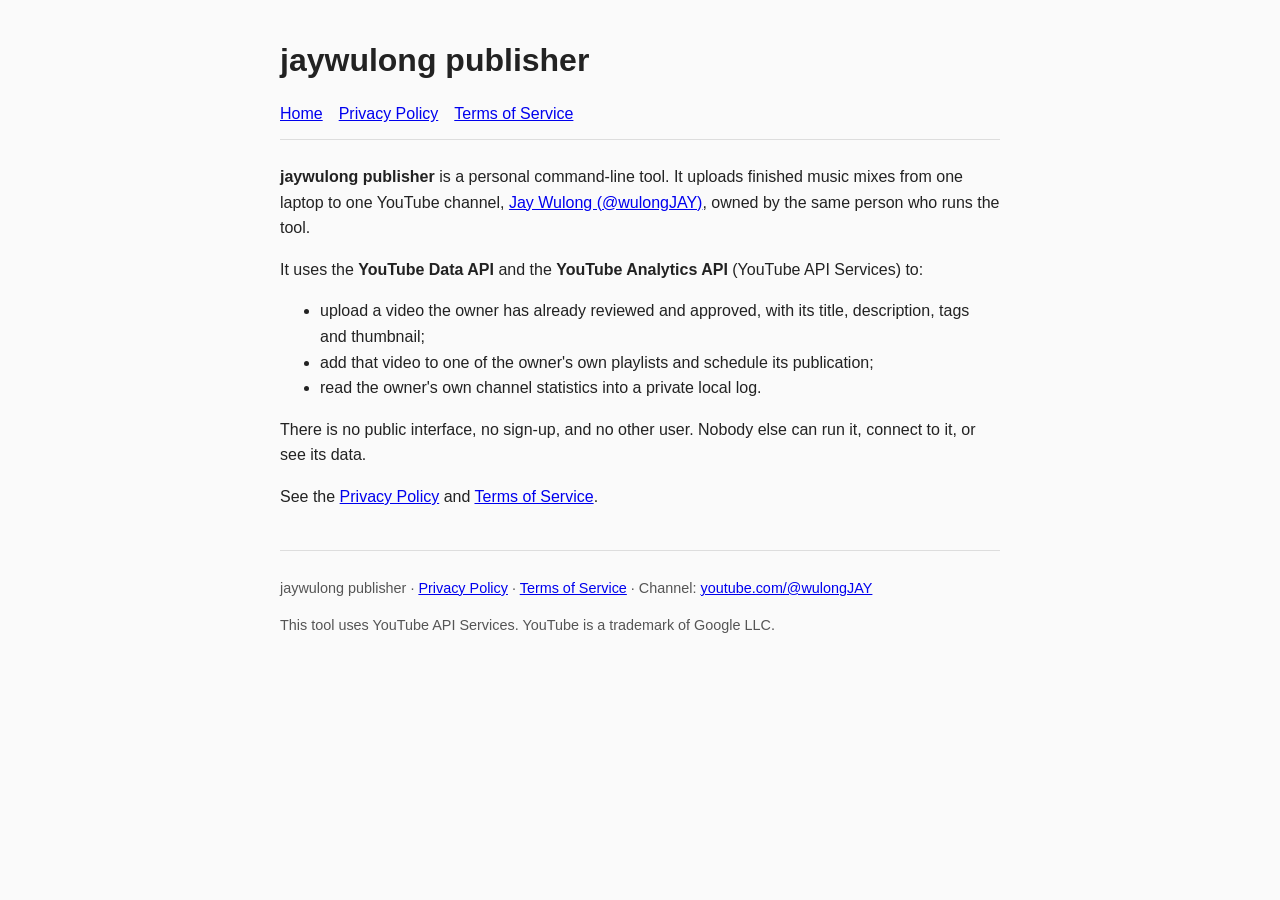
==== index.html @ 6f0fc32f "jaywulong publisher: homepage, privacy policy, terms of service Public documentation site for the Yo" ====
<!doctype html>
<html lang="en">
<head>
<meta charset="utf-8">
<meta name="viewport" content="width=device-width,initial-scale=1">
<title>jaywulong publisher</title>
<link rel="stylesheet" href="style.css">
</head>
<body>
<header>
<h1>jaywulong publisher</h1>
<nav><a href="index.html">Home</a><a href="privacy.html">Privacy Policy</a><a href="terms.html">Terms of Service</a></nav>
</header>
<main>
<p><strong>jaywulong publisher</strong> is a personal command-line tool. It uploads finished music mixes from one laptop to one YouTube channel, <a href="https://www.youtube.com/@wulongJAY">Jay Wulong (@wulongJAY)</a>, owned by the same person who runs the tool.</p>
<p>It uses the <strong>YouTube Data API</strong> and the <strong>YouTube Analytics API</strong> (YouTube API Services) to:</p>
<ul>
<li>upload a video the owner has already reviewed and approved, with its title, description, tags and thumbnail;</li>
<li>add that video to one of the owner's own playlists and schedule its publication;</li>
<li>read the owner's own channel statistics into a private local log.</li>
</ul>
<p>There is no public interface, no sign-up, and no other user. Nobody else can run it, connect to it, or see its data.</p>
<p>See the <a href="privacy.html">Privacy Policy</a> and <a href="terms.html">Terms of Service</a>.</p>
</main>
<footer>
<p>jaywulong publisher &middot; <a href="privacy.html">Privacy Policy</a> &middot; <a href="terms.html">Terms of Service</a> &middot; Channel: <a href="https://www.youtube.com/@wulongJAY">youtube.com/@wulongJAY</a></p>
<p>This tool uses YouTube API Services. YouTube is a trademark of Google LLC.</p>
</footer>
</body>
</html>
---- style.css ----
body{font-family:-apple-system,BlinkMacSystemFont,"Segoe UI",Roboto,sans-serif;max-width:720px;margin:40px auto;padding:0 20px;line-height:1.6;color:#222;background:#fafafa}
h1,h2{line-height:1.25}
header{border-bottom:1px solid #ddd;padding-bottom:12px;margin-bottom:24px}
nav a{margin-right:16px}
footer{border-top:1px solid #ddd;margin-top:40px;padding-top:12px;font-size:.9em;color:#555}
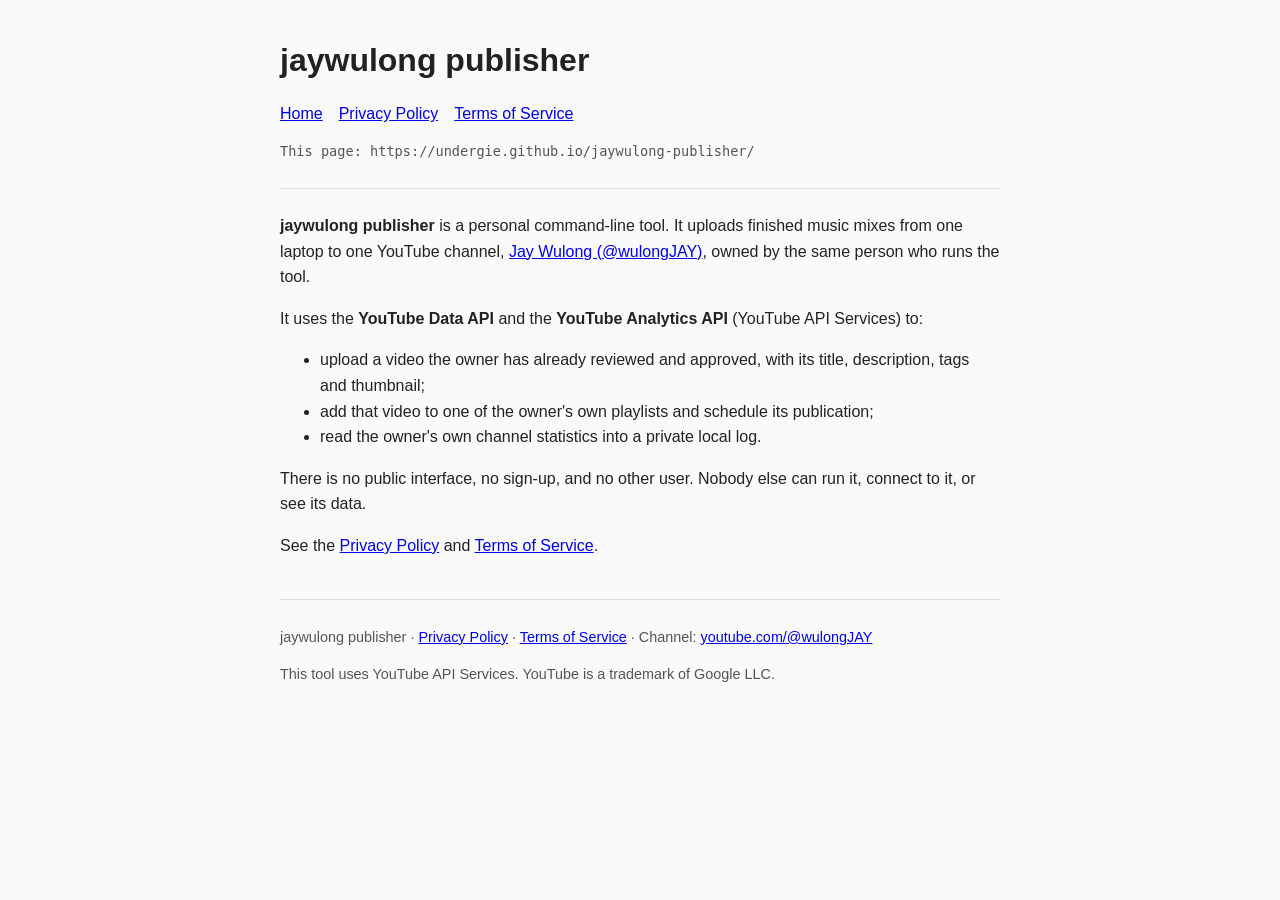
==== commit c9ed1132: "Print each page's canonical URL in the header (audit screenshot evidence) Co-Authored-By: Claude Fab" ====
--- a/index.html
+++ b/index.html
@@ -10,6 +10,7 @@
 <header>
 <h1>jaywulong publisher</h1>
 <nav><a href="index.html">Home</a><a href="privacy.html">Privacy Policy</a><a href="terms.html">Terms of Service</a></nav>
+<p class="url">This page: https://undergie.github.io/jaywulong-publisher/</p>
 </header>
 <main>
 <p><strong>jaywulong publisher</strong> is a personal command-line tool. It uploads finished music mixes from one laptop to one YouTube channel, <a href="https://www.youtube.com/@wulongJAY">Jay Wulong (@wulongJAY)</a>, owned by the same person who runs the tool.</p>
--- a/style.css
+++ b/style.css
@@ -2,4 +2,5 @@
 h1,h2{line-height:1.25}
 header{border-bottom:1px solid #ddd;padding-bottom:12px;margin-bottom:24px}
 nav a{margin-right:16px}
+.url{font-size:.85em;color:#555;font-family:Menlo,monospace}
 footer{border-top:1px solid #ddd;margin-top:40px;padding-top:12px;font-size:.9em;color:#555}
